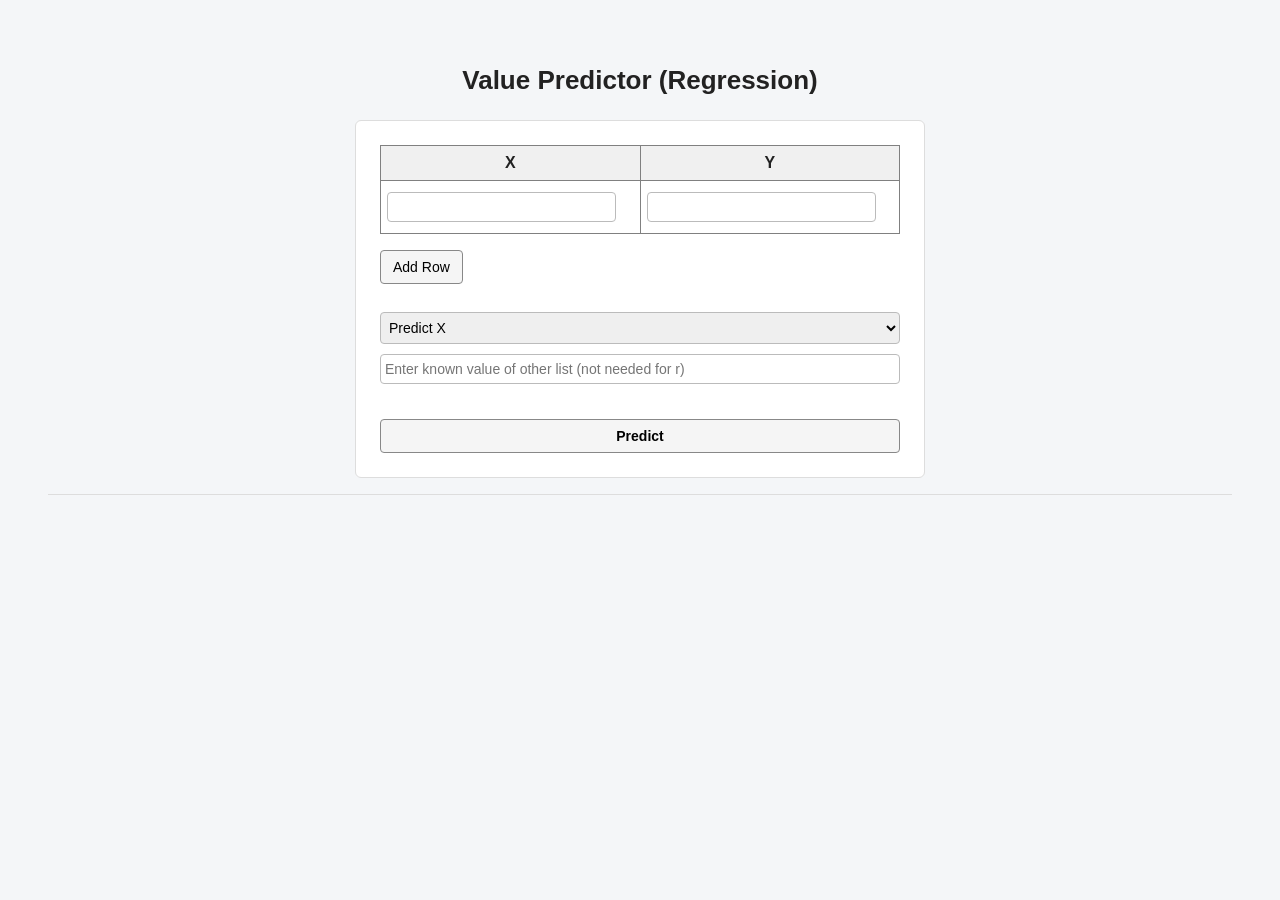
==== templates/index.html @ 3a18624c "Updated Value Predictor" ====
<!DOCTYPE html>
<html>

<head>
    <title>Value Predictor</title>
    <link rel="stylesheet" href="/static/style.css">
</head>

<body>

    <h1>Value Predictor (Regression)</h1>

    <form id="form">
        <table border="1">
            <thead>
                <tr>
                    <th>X</th>
                    <th>Y</th>
                </tr>
            </thead>
            <tbody id="rows">
                <tr>
                    <td><input type="number"></td>
                    <td><input type="number"></td>
                </tr>
            </tbody>
        </table>

        <button type="button" onclick="addRow()">Add Row</button>

        <br><br>

        <select id="mode">
            <option value="x">Predict X</option>
            <option value="y">Predict Y</option>
            <option value="r">Find correlation coefficient (r)</option>
        </select>

        <input type="number" id="value" placeholder="Enter known value of other list (not needed for r)"style="width:flex">

        <br><br>
        <button type="submit">Predict</button>
    </form>

    <h2 id="output"></h2>

    <script src="/static/script.js"></script>
</body>

</html>
---- static/style.css ----
/* For the body */
body {
    font-family: Arial, Helvetica, sans-serif;
    background: #f4f6f8;
    color: #222;
    padding: 40px;
}

/* For the headings (titles) */
h1 {
    text-align: center;
    margin-bottom: 24px;
    font-size: 26px;
}

h2 {
    margin-top: 24px;
    text-align: center;
    font-size: 18px;
}

/* For the form */
form {
    max-width: 520px;
    margin: auto;
    padding: 24px;
    background: #ffffff;
    border: 1px solid #ddd;
    border-radius: 6px;
}

/* For the table */
table {
    width: 100%;
    border-collapse: collapse;
    margin-bottom: 16px;
}

/*For the table heading*/
th {
    background: #f0f0f0;
    font-weight: bold;
    padding: 8px;
}

/*For the table data*/
td {
    padding: 6px;
}

input[type="number"] {
    width: 93%;
    padding: 6px 8px;
    border: 1px solid #bbb;
    border-radius: 4px;
    font-size: 14px;
}

/* For options and input */
select,
#value {
    width: 100%;
    margin-top: 10px;
    padding: 6px 4px;
    border: 1px solid #bbb;
    border-radius: 4px;
    font-size: 14px;
}

input {
    width: 75%;
    box-sizing: border-box;
    padding: 8px;
    margin: 5px 0;
}

/* For the buttons */
button {
    padding: 8px 12px;
    border: 1px solid #888;
    background: #f5f5f5;
    border-radius: 4px;
    cursor: pointer;
    font-size: 14px;
}

button:hover {
    background: #eaeaea;
}

button[type="submit"] {
    width: 100%;
    margin-top: 12px;
    font-weight: bold;
}

/* For the output */
#output {
    margin-top: 16px;
    padding: 10px;
    border-top: 1px solid #ddd;
}
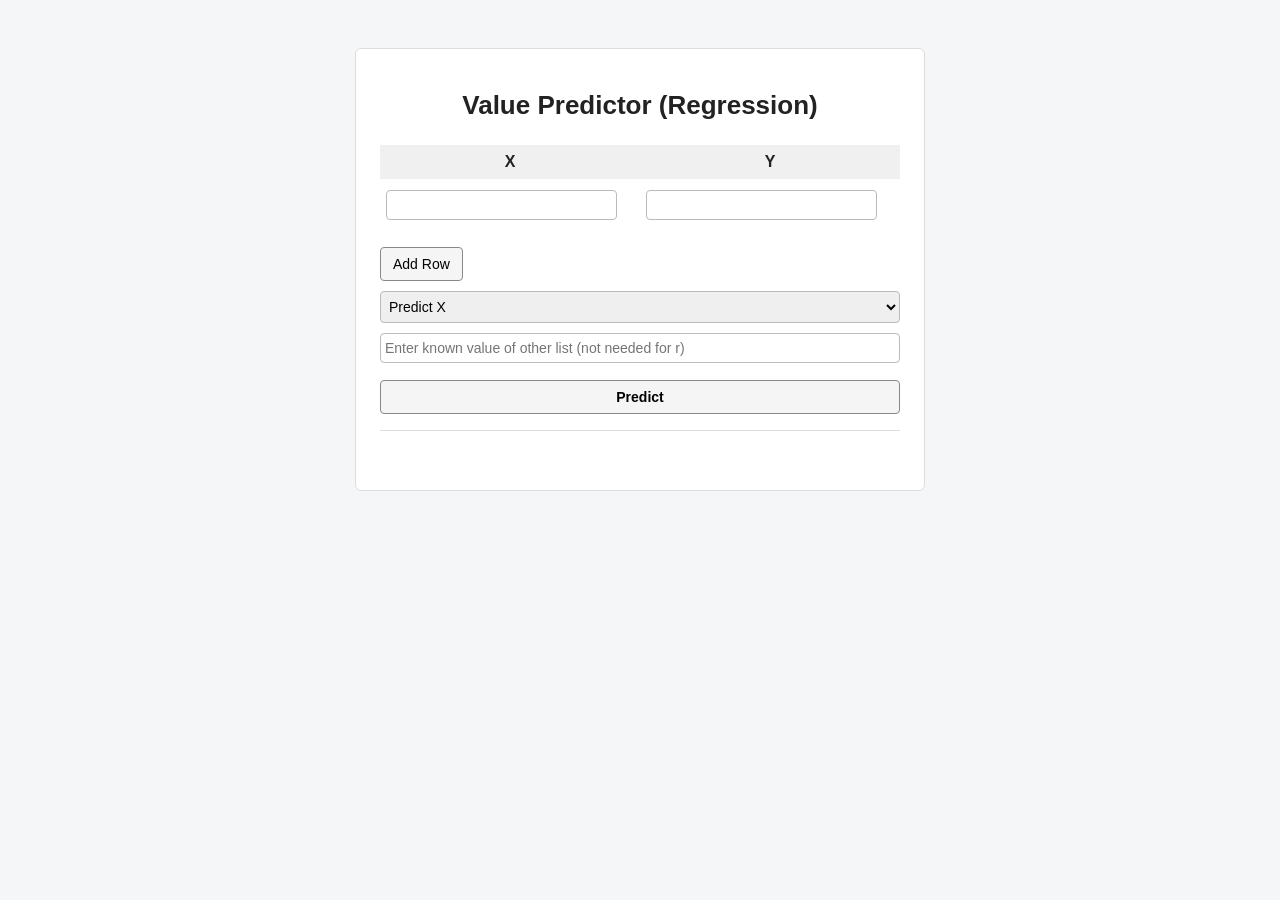
==== commit 2746d31b: "Updated index.html" ====
--- a/templates/index.html
+++ b/templates/index.html
@@ -8,43 +8,46 @@
 
 <body>
 
-    <h1>Value Predictor (Regression)</h1>
+    <form id="form">
 
-    <form id="form">
-        <table border="1">
-            <thead>
-                <tr>
-                    <th>X</th>
-                    <th>Y</th>
-                </tr>
-            </thead>
-            <tbody id="rows">
-                <tr>
-                    <td><input type="number"></td>
-                    <td><input type="number"></td>
-                </tr>
-            </tbody>
-        </table>
+        <h1>Value Predictor (Regression)</h1>
 
-        <button type="button" onclick="addRow()">Add Row</button>
+        <div class="form-content">
 
-        <br><br>
+            <table>
+                <thead>
+                    <tr>
+                        <th>X</th>
+                        <th>Y</th>
+                    </tr>
+                </thead>
+                <tbody id="rows">
+                    <tr>
+                        <td><input type="number"></td>
+                        <td><input type="number"></td>
+                    </tr>
+                </tbody>
+            </table>
 
-        <select id="mode">
-            <option value="x">Predict X</option>
-            <option value="y">Predict Y</option>
-            <option value="r">Find correlation coefficient (r)</option>
-        </select>
+            <button type="button" onclick="addRow()">Add Row</button>
 
-        <input type="number" id="value" placeholder="Enter known value of other list (not needed for r)"style="width:flex">
+            <select id="mode">
+                <option value="x">Predict X</option>
+                <option value="y">Predict Y</option>
+                <option value="r">Find correlation coefficient (r)</option>
+            </select>
 
-        <br><br>
-        <button type="submit">Predict</button>
+            <input type="number" id="value" placeholder="Enter known value of other list (not needed for r)">
+
+            <button type="submit">Predict</button>
+
+        </div>
+
+        <h2 id="output"></h2>
+
     </form>
-
-    <h2 id="output"></h2>
 
     <script src="/static/script.js"></script>
 </body>
 
-</html>+</html>
